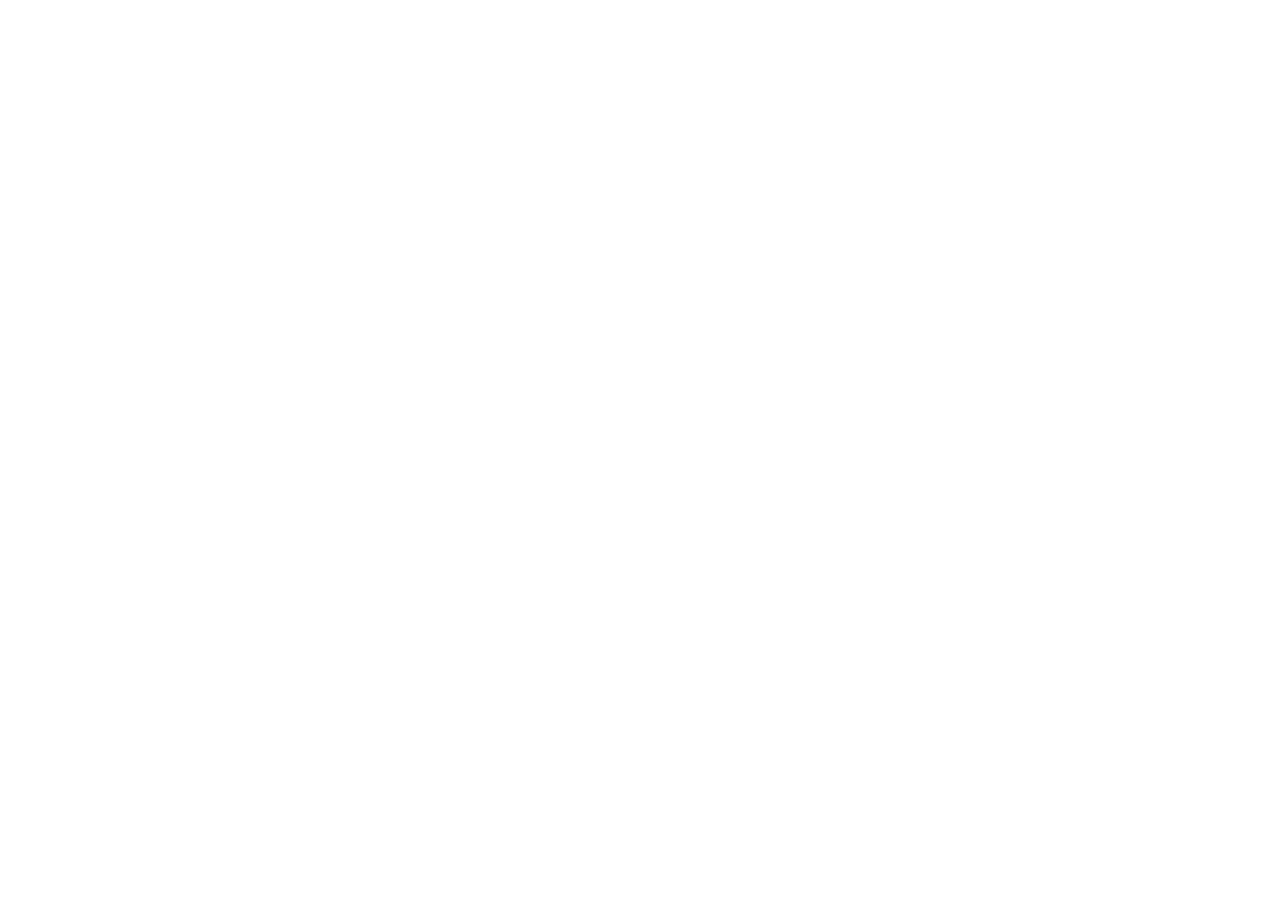
==== landing.html @ 67954f47 "Add boilerplate for landing.html and update README.md" ====
<!DOCTYPE html>
<html lang="en">
<head>
    <meta charset="UTF-8">
    <meta name="viewport" content="width=device-width, initial-scale=1.0">
    <title>HTMl Email and Landing Page Example 1</title>
    <link href="https://cdn.jsdelivr.net/npm/bootstrap@5.3.2/dist/css/bootstrap.min.css" rel="stylesheet">
    <link rel="stylesheet" href="custom_styles.css">    
</head>
<body>
 
    

    <script src="https://cdn.jsdelivr.net/npm/bootstrap@5.3.2/dist/js/bootstrap.bundle.min.js"></script>
</body>
</html>
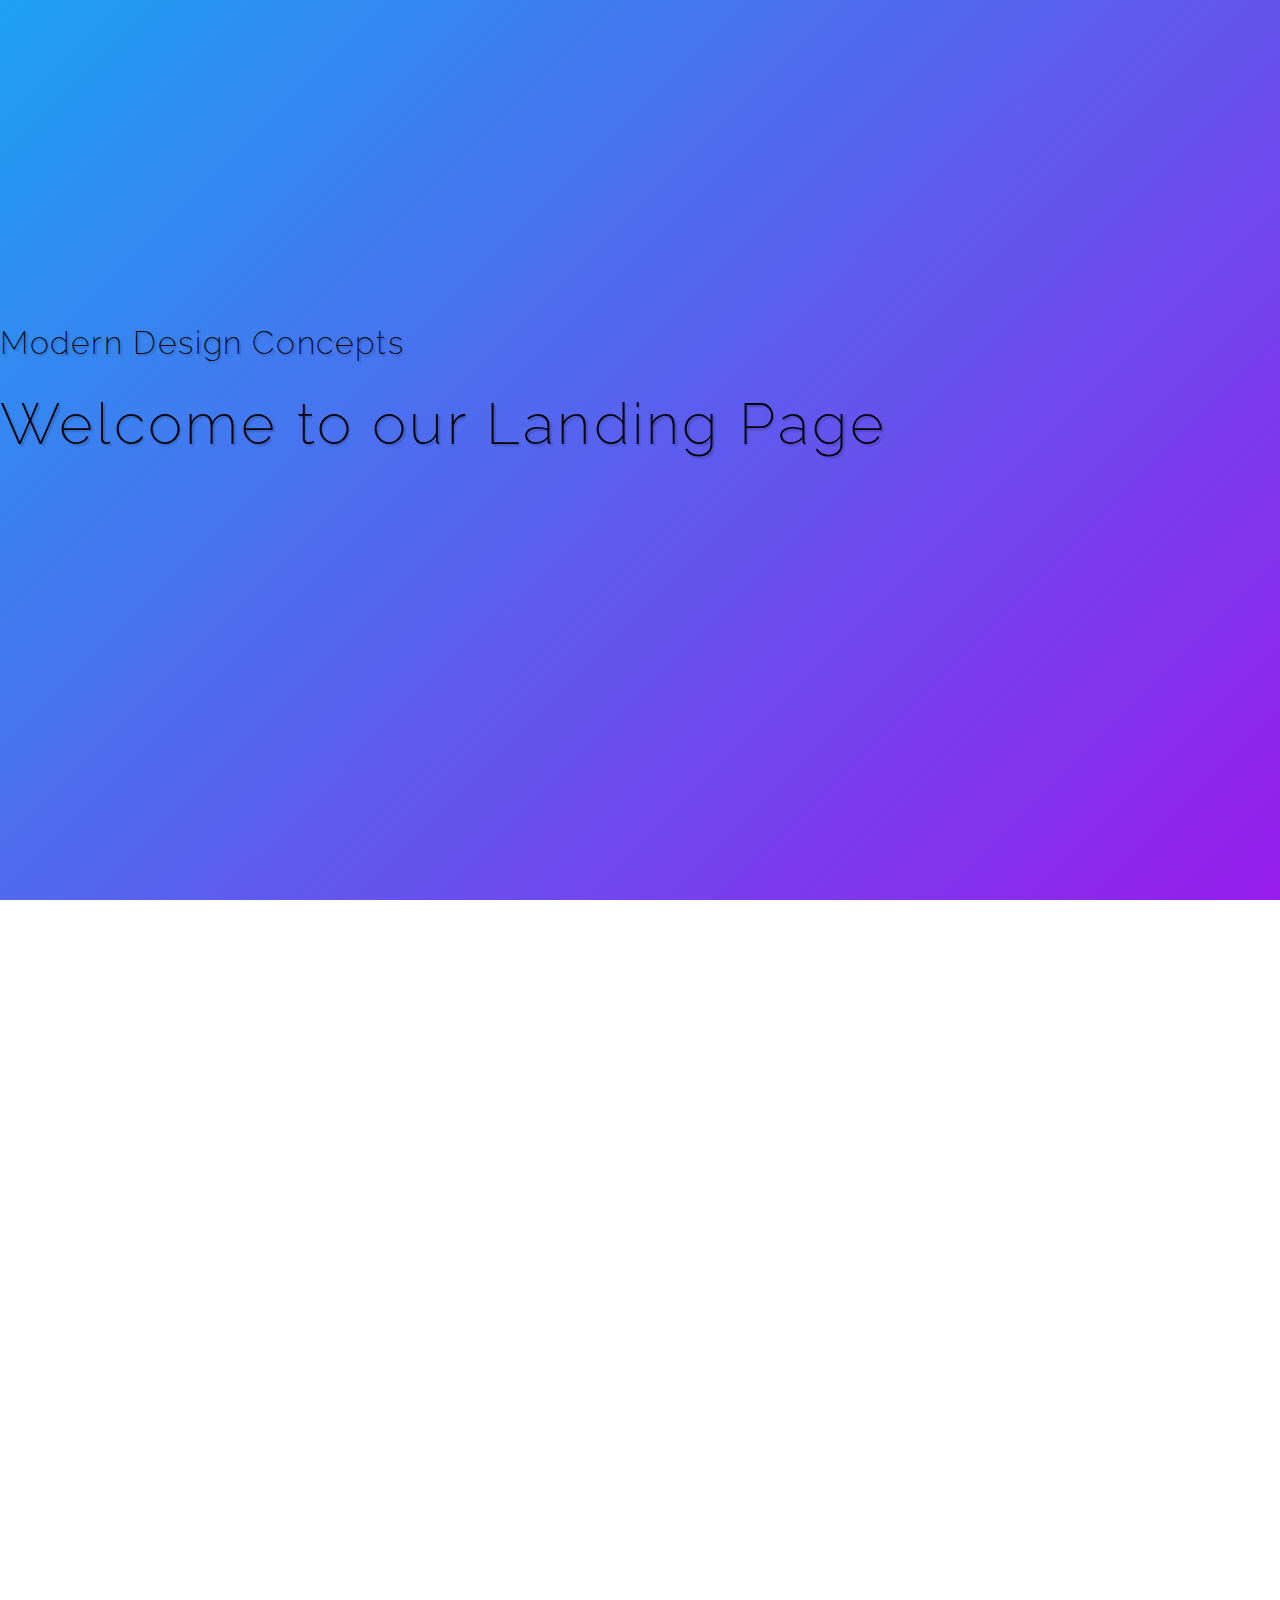
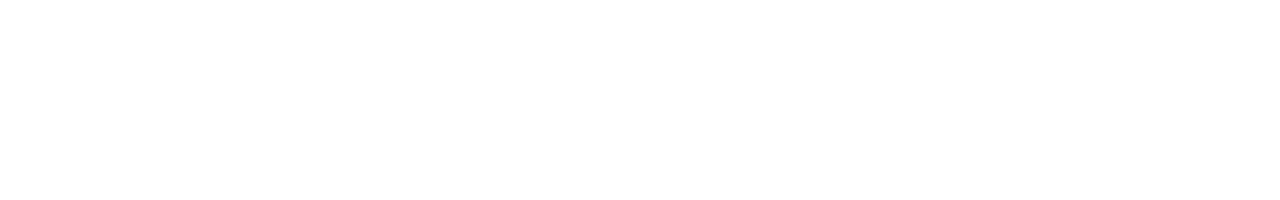
==== commit 65027ca4: "Add structure and links for styling, fonts, and bootstrap to landing.html. Add background for hero. " ====
--- a/landing.html
+++ b/landing.html
@@ -4,13 +4,62 @@
     <meta charset="UTF-8">
     <meta name="viewport" content="width=device-width, initial-scale=1.0">
     <title>HTMl Email and Landing Page Example 1</title>
-    <link href="https://cdn.jsdelivr.net/npm/bootstrap@5.3.2/dist/css/bootstrap.min.css" rel="stylesheet">
-    <link rel="stylesheet" href="custom_styles.css">    
+    <link rel="preconnect" href="https://fonts.googleapis.com">
+    <!--Google Fonts-->
+    <link rel="preconnect" href="https://fonts.gstatic.com" crossorigin>
+    <link href="https://fonts.googleapis.com/css2?family=Raleway:wght@100;200;300;400&display=swap" rel="stylesheet">
+    <!-- Custom Style Sheet-->
+    <link rel="stylesheet" href="custom_styles.css">
+    <!--Font Awesome CDN-->
+    <link rel="stylesheet" href="https://cdnjs.cloudflare.com/ajax/libs/font-awesome/6.4.2/css/all.min.css" integrity="sha512-z3gLpd7yknf1YoNbCzqRKc4qyor8gaKU1qmn+CShxbuBusANI9QpRohGBreCFkKxLhei6S9CQXFEbbKuqLg0DA==" crossorigin="anonymous" referrerpolicy="no-referrer" />  
+    <!-- Bootstrap CDN -->
+    <link href="https://cdn.jsdelivr.net/npm/bootstrap@5.3.0-alpha3/dist/css/bootstrap.min.css" rel="stylesheet" integrity="sha384-KK94CHFLLe+nY2dmCWGMq91rCGa5gtU4mk92HdvYe+M/SXH301p5ILy+dN9+nJOZ" crossorigin="anonymous">      
 </head>
 <body>
+    <!-- START LANDING HERO/HEADER -->
+    <header class="hero-landing">
+        <div class="content text-center text-uppercase text-light">
+            <h4>Modern Design Concepts</h4>
+            <h1>Welcome to our Landing Page</h1>
+            <div class="row home justify-content-center px-md-5 px-lg-0">
+                <div class="col-3 col-sm-2 col-lg-1 p-0">
+                    <!-- Font Awesome Staking Icons Docs: https://fontawesome.com/v6/docs/web/style/stack#contentHeader-->
+                    <span class="fa-stack fa-2x">
+                        <i class="fa-solid fa-circle fa-stack-2x"></i>
+                        <i class="fa-solid fa-globe fa-stack-1x fa-inverse"></i>
+                    </span>
+                </div>
+                <div class="col-3 col-sm-2 col-lg-1 p-0">
+                    <!-- Font Awesome Staking Icons Docs: https://fontawesome.com/v6/docs/web/style/stack#contentHeader-->
+                    <span class="fa-stack fa-2x">
+                        <i class="fa-solid fa-circle fa-stack-2x"></i>
+                        <i class="fa-solid fa-globe-americas fa-stack-1x fa-inverse"></i>
+                    </span>
+                </div>
+                <div class="col-3 col-sm-2 col-lg-1 p-0">
+                    <!-- Font Awesome Staking Icons Docs: https://fontawesome.com/v6/docs/web/style/stack#contentHeader-->
+                    <span class="fa-stack fa-2x">
+                        <i class="fa-solid fa-circle fa-stack-2x"></i>
+                        <i class="fa-solid fa-globe-europe fa-stack-1x fa-inverse"></i>
+                    </span>
+                </div>
+                <div class="col-3 col-sm-2 col-lg-1 p-0">
+                    <!-- Font Awesome Staking Icons Docs: https://fontawesome.com/v6/docs/web/style/stack#contentHeader-->
+                    <span class="fa-stack fa-2x">
+                        <i class="fa-solid fa-circle fa-stack-2x"></i>
+                        <i class="fa-solid fa-globe-africa fa-stack-1x fa-inverse"></i>
+                    </span>
+                </div>
+            </div>
+        </div>
+    </header>
+    <!-- ^^ END LANDING HERO/HEADER -->
+    <main class="main-content"></main>
  
     
 
-    <script src="https://cdn.jsdelivr.net/npm/bootstrap@5.3.2/dist/js/bootstrap.bundle.min.js"></script>
+    <!-- Bootstrap JS Links -->
+    <script src="https://cdn.jsdelivr.net/npm/@popperjs/core@2.11.7/dist/umd/popper.min.js" integrity="sha384-zYPOMqeu1DAVkHiLqWBUTcbYfZ8osu1Nd6Z89ify25QV9guujx43ITvfi12/QExE" crossorigin="anonymous"></script>
+    <script src="https://cdn.jsdelivr.net/npm/bootstrap@5.3.0-alpha3/dist/js/bootstrap.min.js" integrity="sha384-Y4oOpwW3duJdCWv5ly8SCFYWqFDsfob/3GkgExXKV4idmbt98QcxXYs9UoXAB7BZ" crossorigin="anonymous"></script>
 </body>
 </html>--- a/custom_styles.css
+++ b/custom_styles.css
@@ -0,0 +1,76 @@
+:root {
+    --font-family: 'Raleway', sans-serif;
+}
+
+*, body, ::before, ::after {
+    margin: 0;
+    padding: 0;
+    box-sizing: border-box;
+    font-size: 100%;
+}
+
+body {
+    overflow-x: hidden;
+    font-family: var(--font-family);
+}
+
+/* --- LANDING --- */
+
+/* --- MEDIA QUERIES --- */
+
+/* --- under 1199px --- */
+@media (max-width: 1199.98px) {
+
+}
+/* --- under 992px --- */
+@media (max-width: 991.98px) {
+    
+}
+/* --- under 768px --- */
+@media (max-width: 767.98px) {
+    
+}
+/* --- BOOTSTRAP BREAK POINT REFERENCE--- */
+/*  https://getbootstrap.com/docs/5.3/layout/breakpoints/  */
+/* ==== 
+(xs) < 576px - no media query. Is default.
+(sm) > 576px - @media (min-width: 576px) {...}
+(md) > 768px - @media (min-width: 768px) {...}
+(lg) > 992px - @media (min-width: 992px) {...}
+(xl) > 1200px - @media (min-width: 1200px) {...}
+(xxl) > 1400px - @media (min-width: 1400px) {...}
+====*/
+
+/* --- LANDING HERO/HEADER --- */
+.hero-landing{
+    background-image: linear-gradient(135deg, #1da1f2, #981ceb);
+    height: 100vh;
+}
+
+.content {
+    position: absolute;
+    top: 45%;
+    transform: translateY(-50%);
+    width: 100%;
+}
+
+h4 {
+    font-size: 2rem;
+    font-weight: 200;
+    letter-spacing: .1rem;
+    text-shadow: .1rem .1rem .1rem rgba(0, 0, 0, .2);
+}
+
+h1 {
+    font-size: 3.6rem;
+    font-weight: 200;
+    letter-spacing: .2rem;
+    text-shadow: .1rem .1rem .1rem rgba(0, 0, 0, .2);
+    padding: 1.8rem 0;    
+}
+
+
+/* --- MAIN CONTENT --- */
+.main-content {
+    height: 100vh;
+}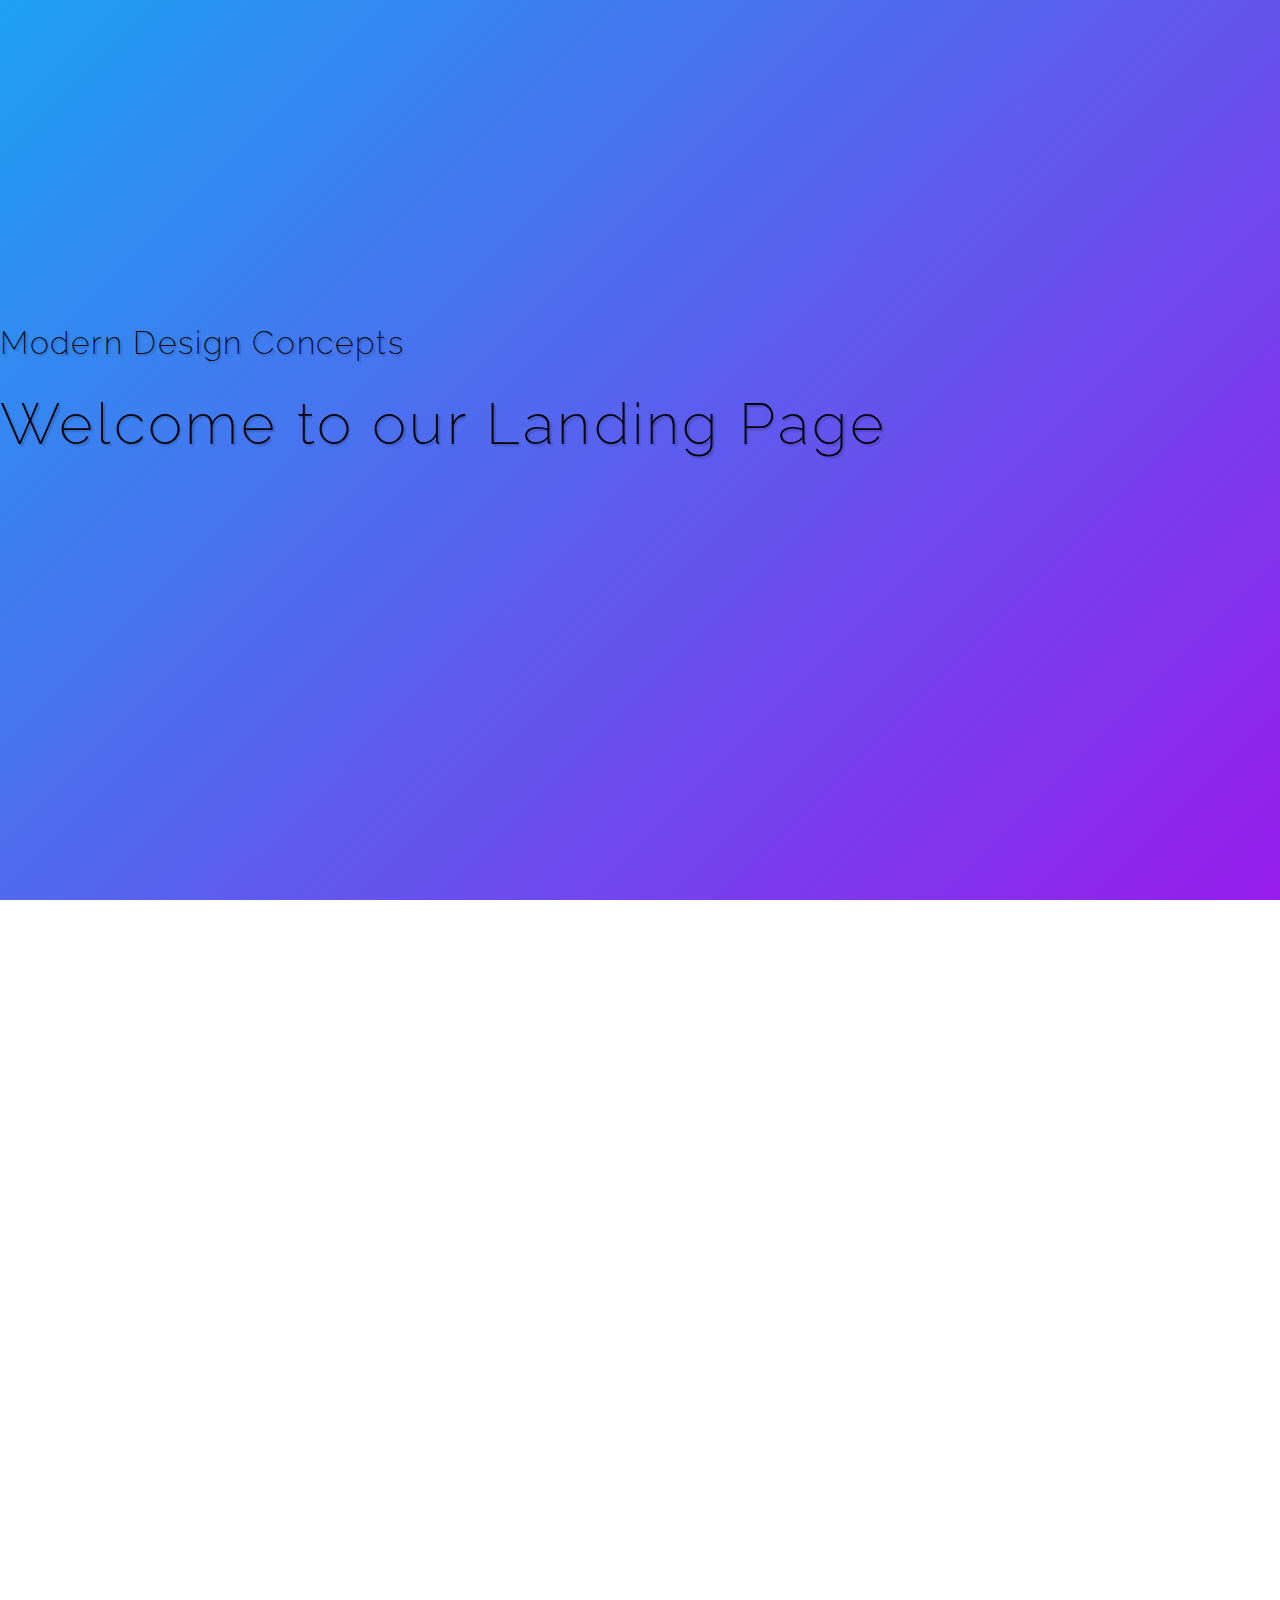
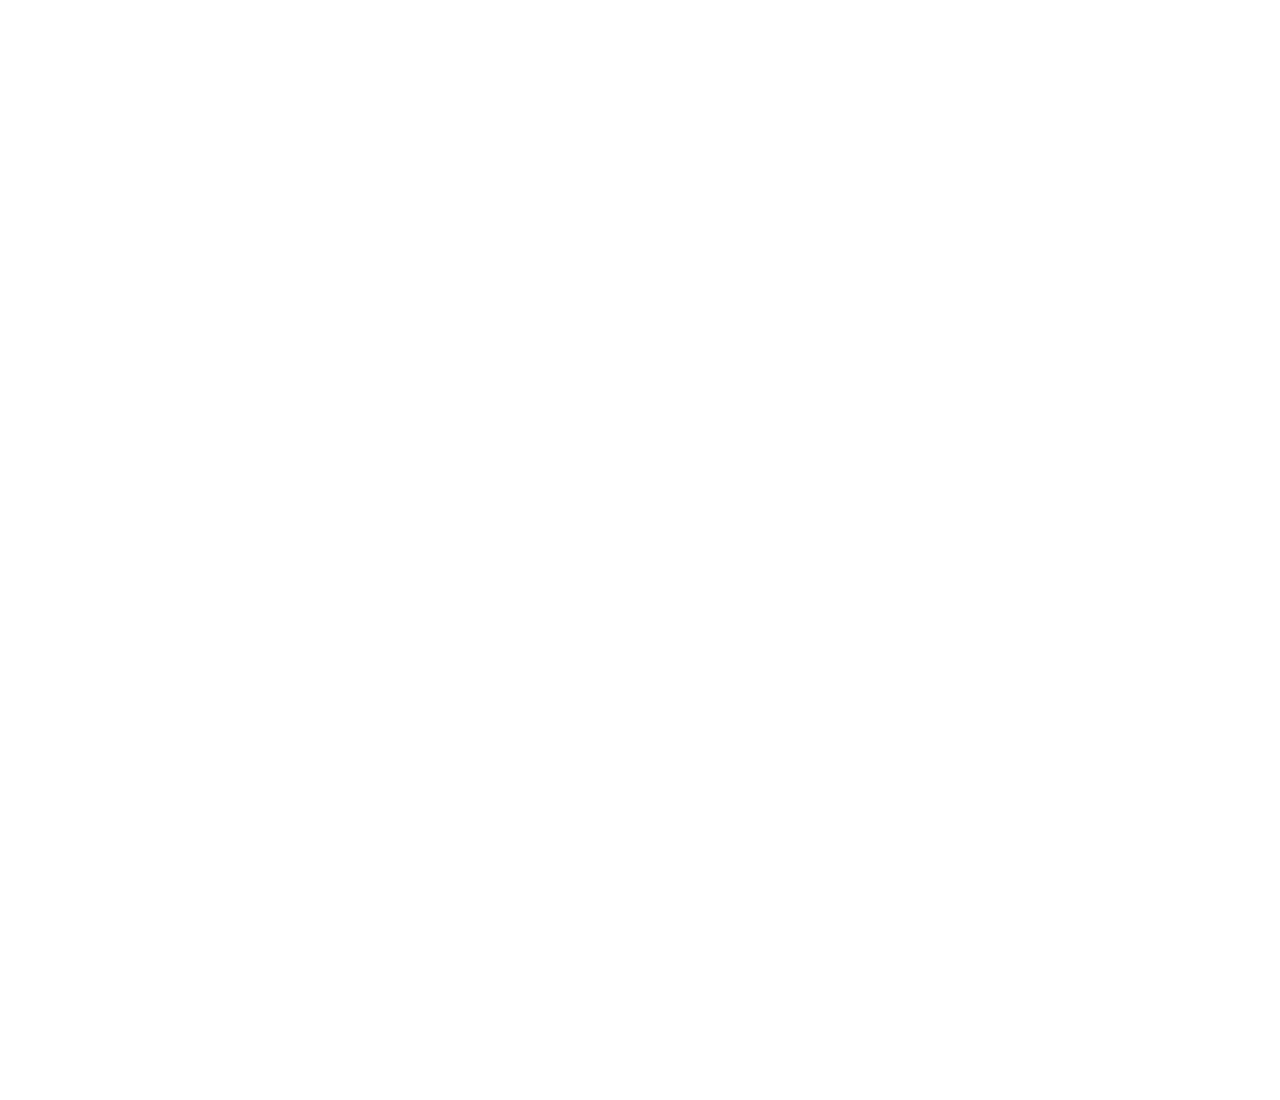
==== commit 632a20e3: "Adjust media queries. Update landing.html" ====
--- a/landing.html
+++ b/landing.html
@@ -21,7 +21,7 @@
         <div class="content text-center text-uppercase text-light">
             <h4>Modern Design Concepts</h4>
             <h1>Welcome to our Landing Page</h1>
-            <div class="row home justify-content-center px-md-5 px-lg-0">
+            <div class="row home justify-content-center px-md-5 px-lg-0 globe-container">
                 <div class="col-3 col-sm-2 col-lg-1 p-0">
                     <!-- Font Awesome Staking Icons Docs: https://fontawesome.com/v6/docs/web/style/stack#contentHeader-->
                     <span class="fa-stack fa-2x">
@@ -55,6 +55,7 @@
     </header>
     <!-- ^^ END LANDING HERO/HEADER -->
     <main class="main-content"></main>
+    <footer class="footer-contact"></footer>
  
     
 
--- a/custom_styles.css
+++ b/custom_styles.css
@@ -2,7 +2,7 @@
     --font-family: 'Raleway', sans-serif;
 }
 
-*, body, ::before, ::after {
+*, body {
     margin: 0;
     padding: 0;
     box-sizing: border-box;
@@ -20,15 +20,38 @@
 
 /* --- under 1199px --- */
 @media (max-width: 1199.98px) {
-
+    h1 {
+        font-size: 3.3rem;
+    }
+    .fa-stack.fa-2x {
+        font-size: 2.3rem;
+    }
+    
 }
 /* --- under 992px --- */
 @media (max-width: 991.98px) {
-    
+    h4 {
+        font-size: 1.8rem;
+    }
+    h1 {
+        font-size: 2.5rem;
+    }
+    .fa-stack.fa-2x {
+        font-size: 1.8rem;
+    }
+          
 }
 /* --- under 768px --- */
 @media (max-width: 767.98px) {
-    
+    h4 {
+        font-size: 1.5rem;
+    }
+    h1 {
+        font-size: 2rem;
+    }
+    .globe-container {
+        padding: 1.5rem;
+    }    
 }
 /* --- BOOTSTRAP BREAK POINT REFERENCE--- */
 /*  https://getbootstrap.com/docs/5.3/layout/breakpoints/  */
@@ -69,8 +92,30 @@
     padding: 1.8rem 0;    
 }
 
+/* .fa-stack.fa-2x {
+    font-size: 2.8rem;
+} */
+
+.fa-stack-2x {
+    opacity: .15;
+}
+
+.fa-stack-1x {
+    opacity: .6;
+}
+
+.fa-globe-americas {
+    opacity: 1;
+    transform: scale(1.25);
+}
+
 
 /* --- MAIN CONTENT --- */
 .main-content {
     height: 100vh;
+}
+
+/* --- FOOTER --- */
+.footer-contact {
+    height: 100vh;
 }